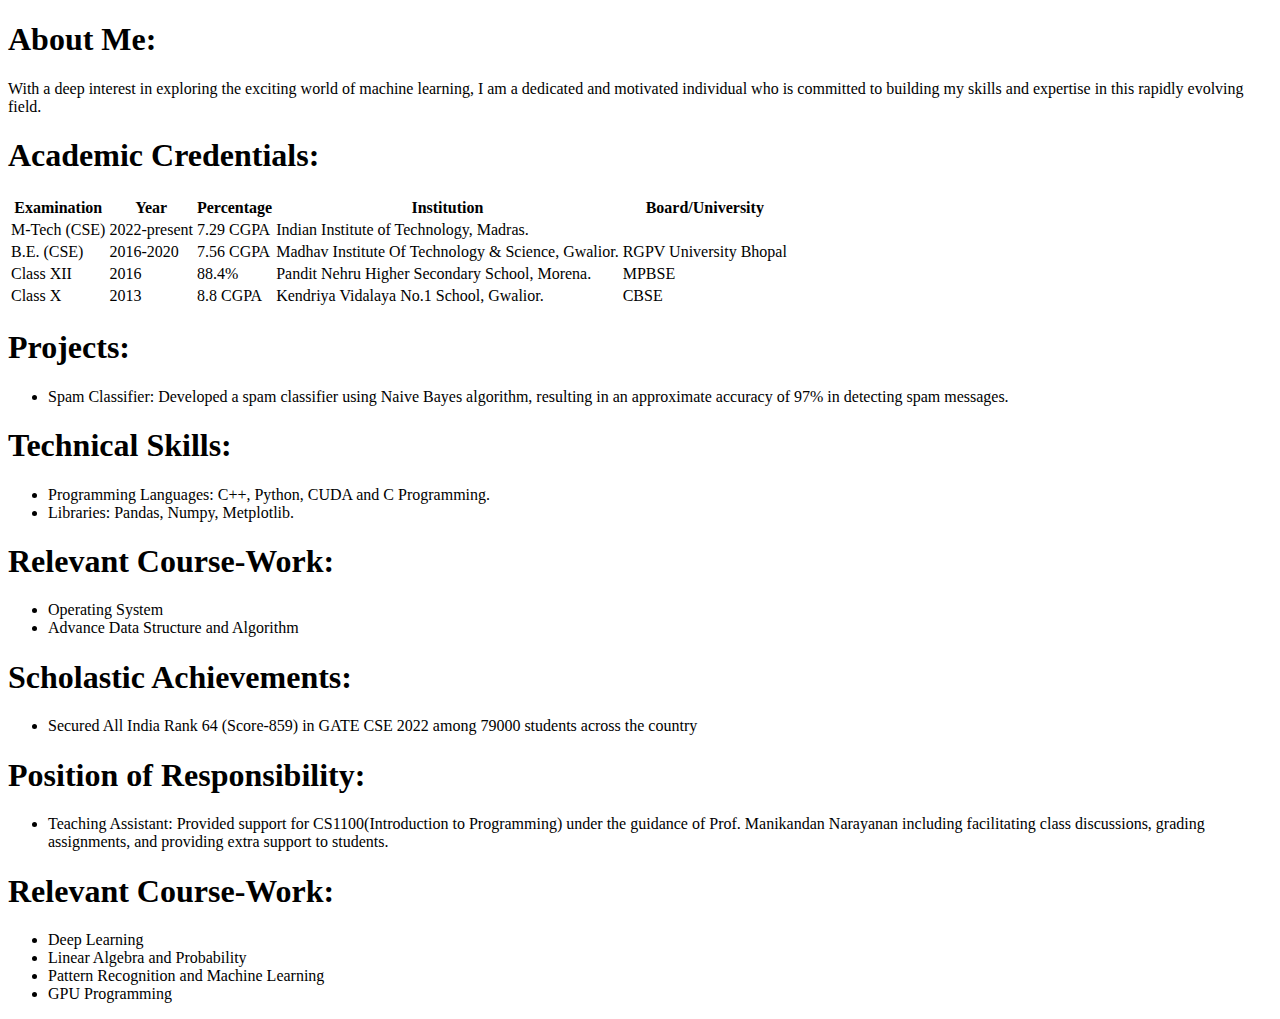
==== index.html @ 70f4542c "Create index.html" ====
<!DOCTYPE html>
<html>
<head>
	<title>Avinash Singh Kushwah | CS22M024</title>
</head>
<body>
	<h1>About Me:</h1>
	<p>With a deep interest in exploring the exciting world of machine learning, I am a dedicated and motivated individual who is committed to building my skills and expertise in this rapidly evolving field.</p>
	
	<h1>Academic Credentials:</h1>
	<table>
		<tr>
			<th>Examination</th>
			<th>Year</th>
			<th>Percentage</th>
			<th>Institution</th>
			<th>Board/University</th>
		</tr>
		<tr>
			<td>M-Tech (CSE)</td>
			<td>2022-present</td>
			<td>7.29 CGPA</td>
			<td>Indian Institute of Technology, Madras.</td>
			<td></td>
		</tr>
		<tr>
			<td>B.E. (CSE)</td>
			<td>2016-2020</td>
			<td>7.56 CGPA</td>
			<td>Madhav Institute Of Technology & Science, Gwalior.</td>
			<td>RGPV University Bhopal</td>
		</tr>
		<tr>
			<td>Class XII</td>
			<td>2016</td>
			<td>88.4%</td>
			<td>Pandit Nehru Higher Secondary School, Morena.</td>
			<td>MPBSE</td>
		</tr>
		<tr>
			<td>Class X</td>
			<td>2013</td>
			<td>8.8 CGPA</td>
			<td>Kendriya Vidalaya No.1 School, Gwalior.</td>
			<td>CBSE</td>
		</tr>
	</table>
	
	<h1>Projects:</h1>
	<ul>
		<li>Spam Classifier: Developed a spam classifier using Naive Bayes algorithm, resulting in an approximate accuracy of 97% in detecting spam messages.</li>
	</ul>
	
	<h1>Technical Skills:</h1>
	<ul>
		<li>Programming Languages: C++, Python, CUDA and C Programming.</li>
		<li>Libraries: Pandas, Numpy, Metplotlib.</li>
	</ul>
	
	<h1>Relevant Course-Work:</h1>
	<ul>
		<li>Operating System</li>
		<li>Advance Data Structure and Algorithm</li>
	</ul>
	
	<h1>Scholastic Achievements:</h1>
	<ul>
		<li>Secured All India Rank 64 (Score-859) in GATE CSE 2022 among 79000 students across the country</li>
	</ul>
	
	<h1>Position of Responsibility:</h1>
	<ul>
		<li>Teaching Assistant: Provided support for CS1100(Introduction to Programming) under the guidance of Prof. Manikandan Narayanan including facilitating class discussions, grading assignments, and providing extra support to students.</li>
	</ul>
	
	<h1>Relevant Course-Work:</h1>
	<ul>
		<li>Deep Learning</li>
		<li>Linear Algebra and Probability</li>
		<li>Pattern Recognition and Machine Learning</li>
		<li>GPU Programming
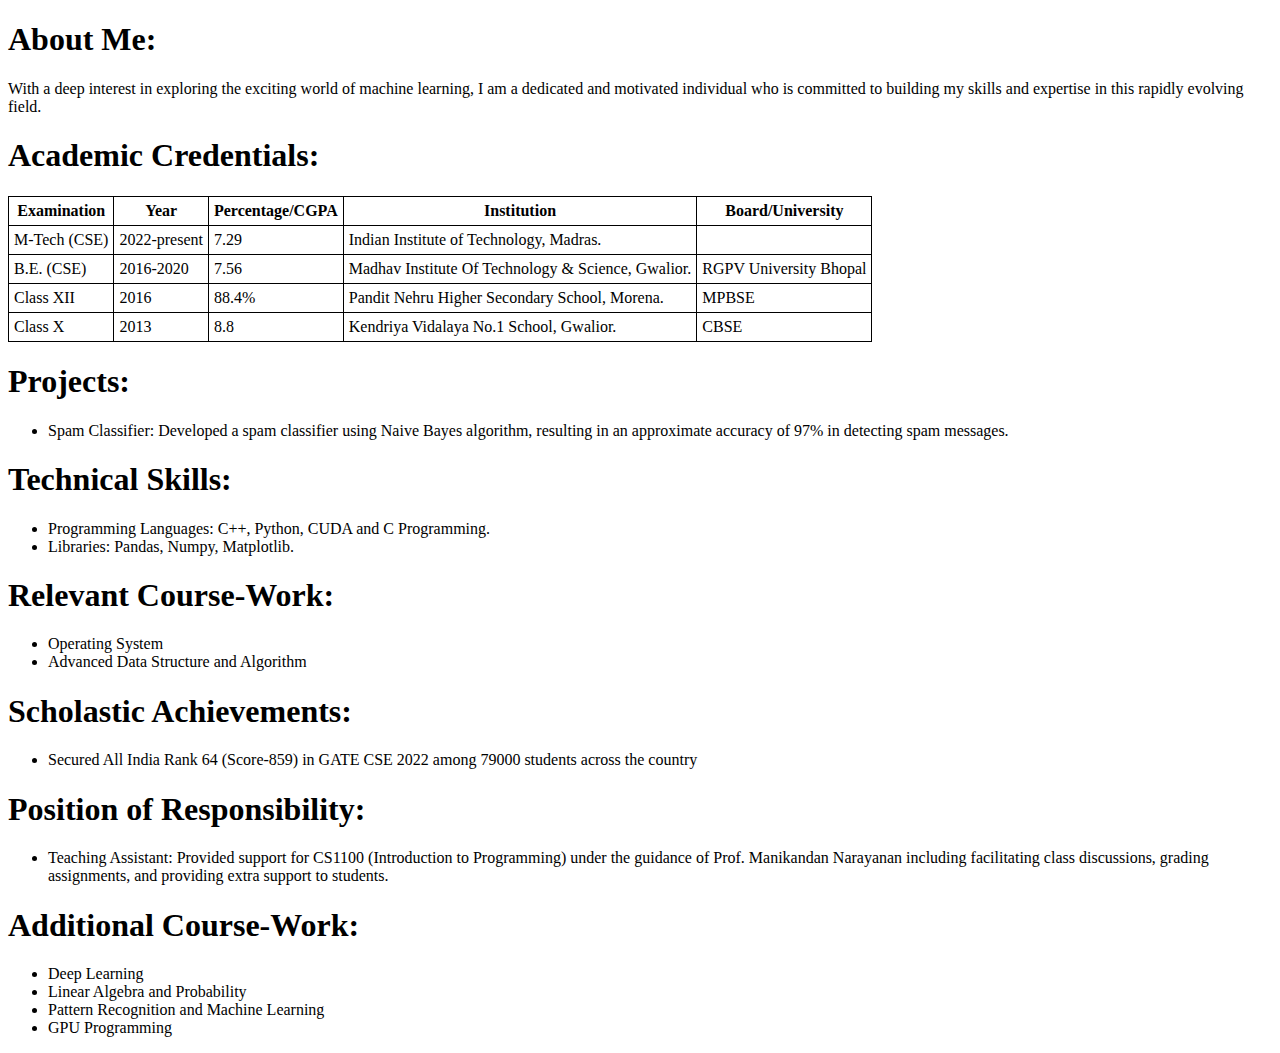
==== commit 03138764: "Update index.html" ====
--- a/index.html
+++ b/index.html
@@ -2,6 +2,13 @@
 <html>
 <head>
 	<title>Avinash Singh Kushwah | CS22M024</title>
+	<style>
+		table, th, td {
+			border: 1px solid black;
+			border-collapse: collapse;
+			padding: 5px;
+		}
+	</style>
 </head>
 <body>
 	<h1>About Me:</h1>
@@ -12,21 +19,21 @@
 		<tr>
 			<th>Examination</th>
 			<th>Year</th>
-			<th>Percentage</th>
+			<th>Percentage/CGPA</th>
 			<th>Institution</th>
 			<th>Board/University</th>
 		</tr>
 		<tr>
 			<td>M-Tech (CSE)</td>
 			<td>2022-present</td>
-			<td>7.29 CGPA</td>
+			<td>7.29</td>
 			<td>Indian Institute of Technology, Madras.</td>
 			<td></td>
 		</tr>
 		<tr>
 			<td>B.E. (CSE)</td>
 			<td>2016-2020</td>
-			<td>7.56 CGPA</td>
+			<td>7.56</td>
 			<td>Madhav Institute Of Technology & Science, Gwalior.</td>
 			<td>RGPV University Bhopal</td>
 		</tr>
@@ -40,7 +47,7 @@
 		<tr>
 			<td>Class X</td>
 			<td>2013</td>
-			<td>8.8 CGPA</td>
+			<td>8.8</td>
 			<td>Kendriya Vidalaya No.1 School, Gwalior.</td>
 			<td>CBSE</td>
 		</tr>
@@ -54,13 +61,13 @@
 	<h1>Technical Skills:</h1>
 	<ul>
 		<li>Programming Languages: C++, Python, CUDA and C Programming.</li>
-		<li>Libraries: Pandas, Numpy, Metplotlib.</li>
+		<li>Libraries: Pandas, Numpy, Matplotlib.</li>
 	</ul>
 	
 	<h1>Relevant Course-Work:</h1>
 	<ul>
 		<li>Operating System</li>
-		<li>Advance Data Structure and Algorithm</li>
+		<li>Advanced Data Structure and Algorithm</li>
 	</ul>
 	
 	<h1>Scholastic Achievements:</h1>
@@ -70,12 +77,15 @@
 	
 	<h1>Position of Responsibility:</h1>
 	<ul>
-		<li>Teaching Assistant: Provided support for CS1100(Introduction to Programming) under the guidance of Prof. Manikandan Narayanan including facilitating class discussions, grading assignments, and providing extra support to students.</li>
+		<li>Teaching Assistant: Provided support for CS1100 (Introduction to Programming) under the guidance of Prof. Manikandan Narayanan including facilitating class discussions, grading assignments, and providing extra support to students.</li>
 	</ul>
 	
-	<h1>Relevant Course-Work:</h1>
+	<h1>Additional Course-Work:</h1>
 	<ul>
 		<li>Deep Learning</li>
-		<li>Linear Algebra and Probability</li>
+	        <li>Linear Algebra and Probability</li>
 		<li>Pattern Recognition and Machine Learning</li>
-		<li>GPU Programming
+		<li>GPU Programming</li>
+	</ul>
+	</body>
+</html>
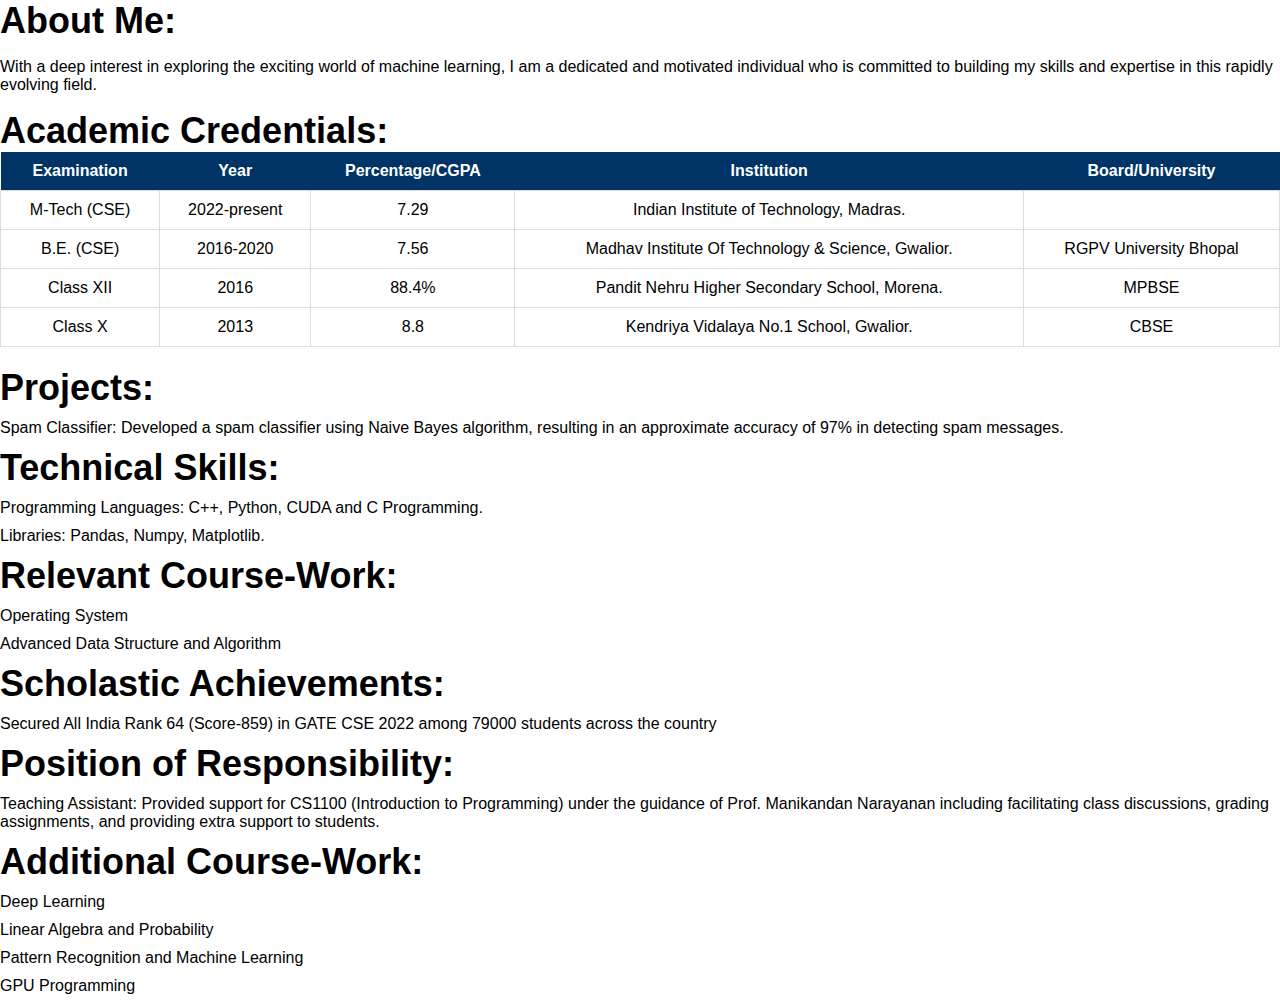
==== commit 3c296ce1: "Update index.html" ====
--- a/index.html
+++ b/index.html
@@ -2,13 +2,7 @@
 <html>
 <head>
 	<title>Avinash Singh Kushwah | CS22M024</title>
-	<style>
-		table, th, td {
-			border: 1px solid black;
-			border-collapse: collapse;
-			padding: 5px;
-		}
-	</style>
+        <link rel="stylesheet" href="design.css">
 </head>
 <body>
 	<h1>About Me:</h1>
--- a/design.css
+++ b/design.css
@@ -0,0 +1,73 @@
+/* Global styles */
+body {
+  font-family: Arial, sans-serif;
+  margin: 0;
+  padding: 0;
+}
+
+/* Header styles */
+header {
+  background-color: #003366;
+  color: #fff;
+  padding: 10px;
+  text-align: center;
+}
+
+h1 {
+  margin: 0;
+  font-size: 36px;
+}
+
+/* Table styles */
+table {
+  border-collapse: collapse;
+  width: 100%;
+  margin-bottom: 20px;
+}
+
+th {
+  background-color: #003366;
+  color: #fff;
+  font-weight: bold;
+  padding: 10px;
+  text-align: center;
+}
+
+td {
+  border: 1px solid #ddd;
+  padding: 10px;
+  text-align: center;
+}
+
+/* Project styles */
+ul {
+  list-style-type: none;
+  margin: 0;
+  padding: 0;
+}
+
+li {
+  margin: 10px 0;
+}
+
+/* Button styles */
+button {
+  background-color: #003366;
+  border: none;
+  color: #fff;
+  cursor: pointer;
+  font-size: 16px;
+  padding: 10px 20px;
+}
+
+button:hover {
+  background-color: #001f4d;
+}
+
+/* Footer styles */
+footer {
+  background-color: #003366;
+  color: #fff;
+  padding: 10px;
+  text-align: center;
+}
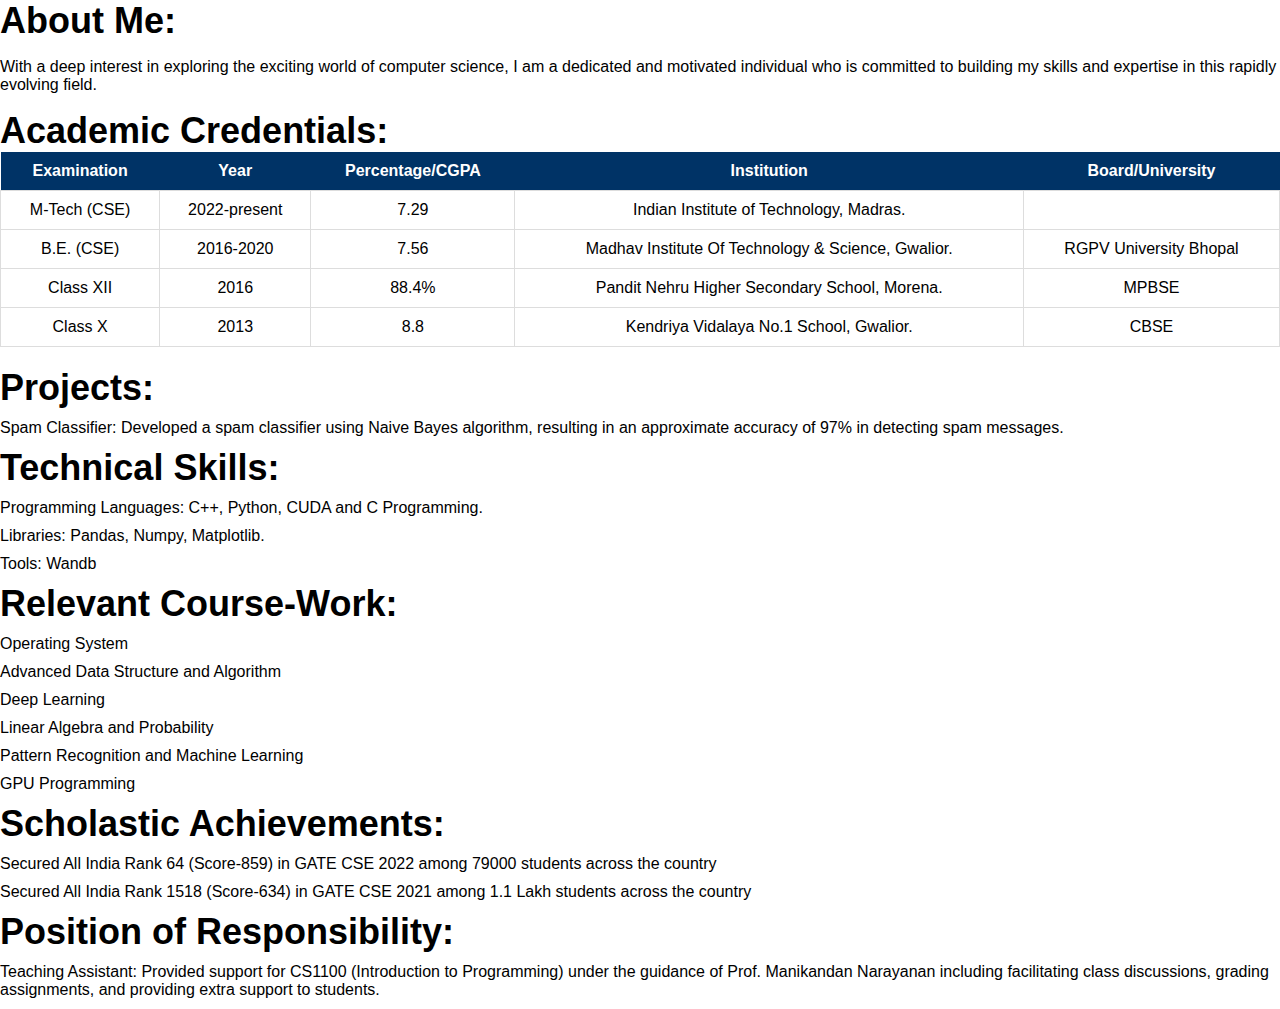
==== commit e5e7dce3: "Update index.html" ====
--- a/index.html
+++ b/index.html
@@ -6,7 +6,7 @@
 </head>
 <body>
 	<h1>About Me:</h1>
-	<p>With a deep interest in exploring the exciting world of machine learning, I am a dedicated and motivated individual who is committed to building my skills and expertise in this rapidly evolving field.</p>
+	<p>With a deep interest in exploring the exciting world of computer science, I am a dedicated and motivated individual who is committed to building my skills and expertise in this rapidly evolving field.</p>
 	
 	<h1>Academic Credentials:</h1>
 	<table>
@@ -56,17 +56,23 @@
 	<ul>
 		<li>Programming Languages: C++, Python, CUDA and C Programming.</li>
 		<li>Libraries: Pandas, Numpy, Matplotlib.</li>
+		<li>Tools: Wandb</li>
 	</ul>
 	
 	<h1>Relevant Course-Work:</h1>
 	<ul>
 		<li>Operating System</li>
 		<li>Advanced Data Structure and Algorithm</li>
+		<li>Deep Learning</li>
+	        <li>Linear Algebra and Probability</li>
+		<li>Pattern Recognition and Machine Learning</li>
+		<li>GPU Programming</li>
 	</ul>
 	
 	<h1>Scholastic Achievements:</h1>
 	<ul>
 		<li>Secured All India Rank 64 (Score-859) in GATE CSE 2022 among 79000 students across the country</li>
+		<li>Secured All India Rank 1518 (Score-634) in GATE CSE 2021 among 1.1 Lakh students across the country</li>
 	</ul>
 	
 	<h1>Position of Responsibility:</h1>
@@ -74,12 +80,6 @@
 		<li>Teaching Assistant: Provided support for CS1100 (Introduction to Programming) under the guidance of Prof. Manikandan Narayanan including facilitating class discussions, grading assignments, and providing extra support to students.</li>
 	</ul>
 	
-	<h1>Additional Course-Work:</h1>
-	<ul>
-		<li>Deep Learning</li>
-	        <li>Linear Algebra and Probability</li>
-		<li>Pattern Recognition and Machine Learning</li>
-		<li>GPU Programming</li>
-	</ul>
+	
 	</body>
 </html>
